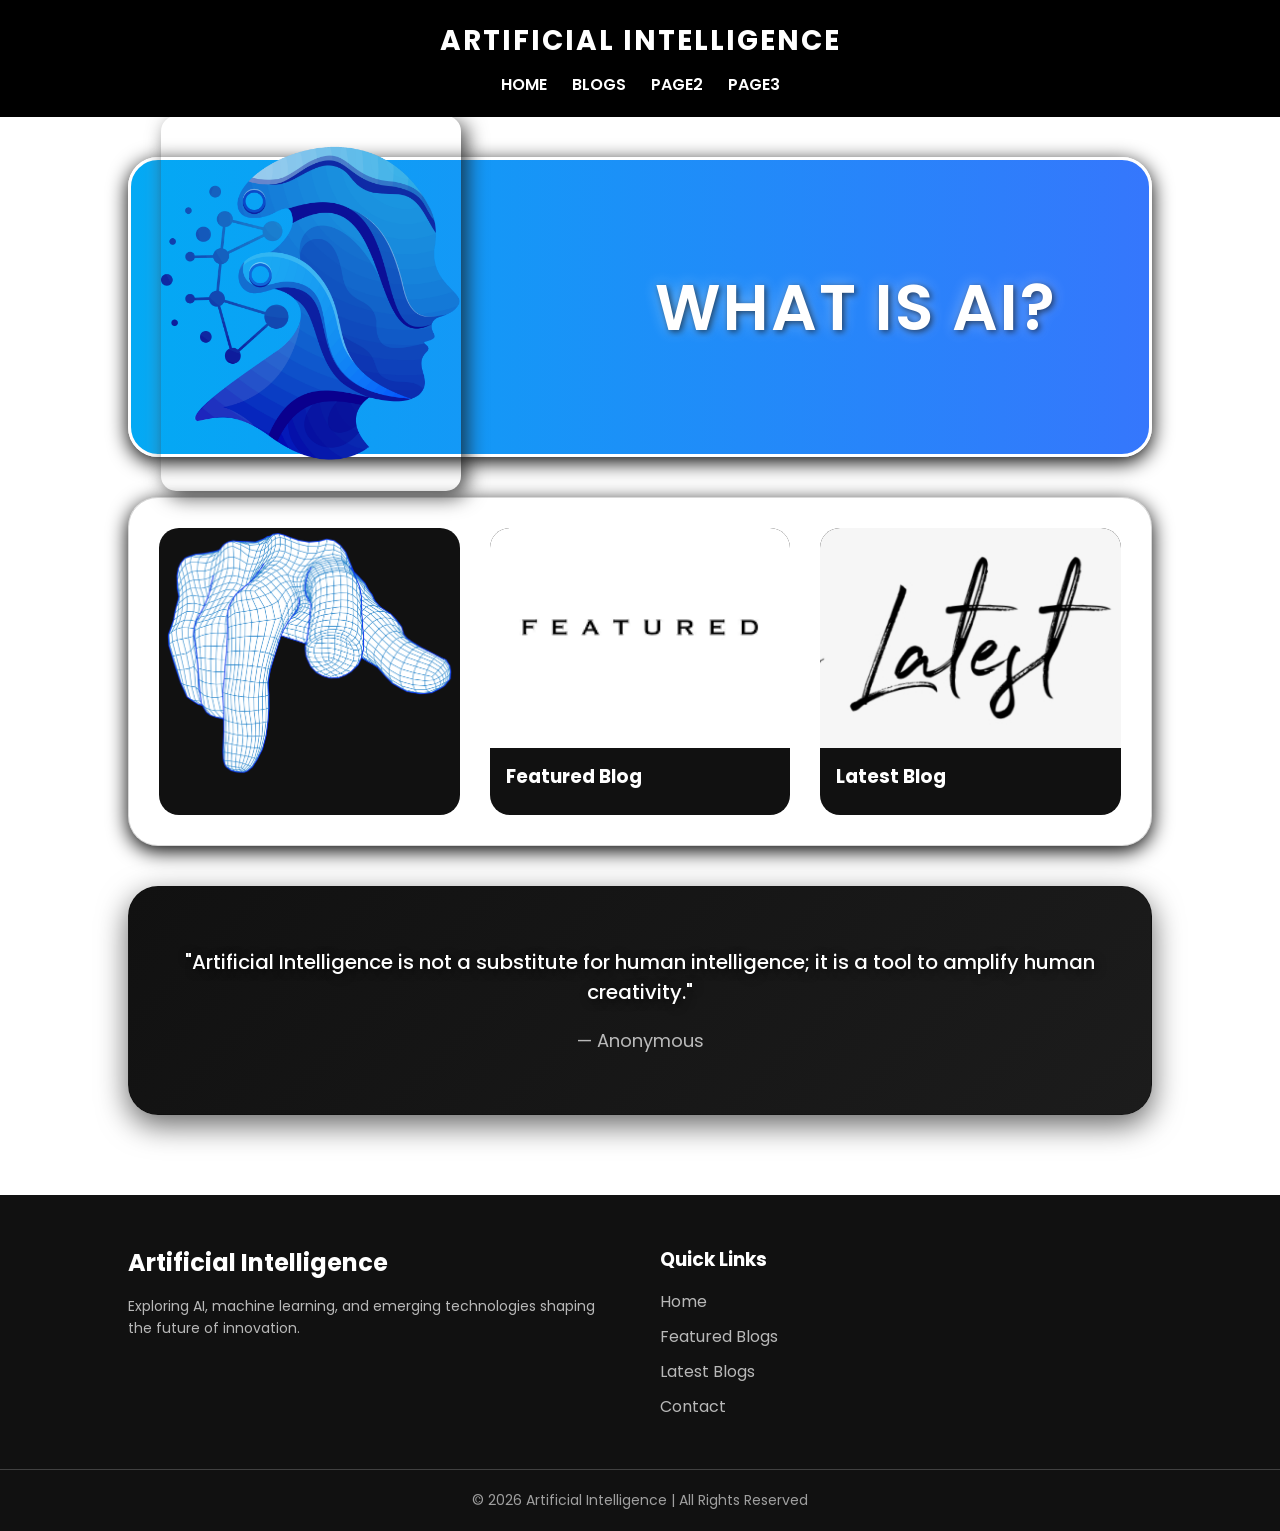
==== home.html @ 25ccd928 "initial commit" ====
<!doctype html>
<html>
<head>
    <title>Artificial Intelligence</title>
	<meta name="viewport" content="width=device-width, initial-scale=1.0">
	<link rel="icon" type="image/png" href="Assests/favicon.png">
    <link rel="stylesheet" type="text/css" href="style.css">
</head>
<body>
	<header>
		<a href="#" class="title">Artificial Intelligence</a>
		<ul class="navigation">
			<li><a href="home.html" style=" color: #fff;">Home</a></li>
			<li><a href="Pages\Blogs.html" style=" color: #fff;">Blogs</a></li>
			<li><a href="Pages\Page2.html" style=" color: #fff;">Page2</a></li>
			<li><a href="Pages\Page3.html" style=" color: #fff;">Page3</a></li>
		</ul>
	</header>
	<div class="container1" >
		<div class="image-box">
            <img src="Assests/ai.png" alt="AI Image">
        </div>
		<div class="hometext">
            <p>What is AI?</p>
        </div>
	</div>

	<div class="container2" >
		<div class="tile1">
            <img src="Assests/blog1.png" alt="Main Blog">
        </div>

        <div class="tile blog-tile">
			<div class="blog-image">
				<a href="Pages/Blogs/Exampleblog.html">
				<img src="Assests/featured.png" alt="Featured Blog"></a>
			</div>
			<div class="blog-content">
				<h3>Featured Blog</h3>
				<p>This blog explores ...</p>
			</div>
		</div>

		<div class="tile blog-tile">
			<div class="blog-image">
				<img src="Assests/latest.png" alt="Latest Blog">
			</div>
			<div class="blog-content">
				<h3>Latest Blog</h3>
				<p>This blog explores ...</p>
			</div>
		</div>
	</div>
	<div class="container3">
		<div class="quote-box">
			<p class="quote">
				"Artificial Intelligence is not a substitute for human intelligence;
				it is a tool to amplify human creativity."
			</p>
			<span class="author">— Anonymous</span>
		</div>
	</div>
	<footer class="footer">
		<div class="footer-container">
			<!-- Column 1: About -->
			<div class="footer-section">
				<h2 class="footer-title">Artificial Intelligence</h2>
				<p>
					Exploring AI, machine learning, and emerging technologies
					shaping the future of innovation.
				</p>
			</div>
			<!-- Column 2: Quick Links -->
			<div class="footer-section">
				<h3>Quick Links</h3>
				<ul>
					<li><a href="home.html">Home</a></li>
					<li><a href="#">Featured Blogs</a></li>
					<li><a href="#">Latest Blogs</a></li>
					<li><a href="#">Contact</a></li>
				</ul>
			</div>
		</div>
		<div class="footer-bottom">
			© 2026 Artificial Intelligence | All Rights Reserved
		</div>

	</footer>
</body>
</html>
---- style.css ----
@import url('https://fonts.googleapis.com/css?family=Poppins:200,300,400,500,600,700,800,900&display=swap');
*
{
	margin: 0;
	padding: 0;
	box-sizing: border-box;
  	font-family: 'Poppins', sans-serif;
}
body
{
	overflow-x: hidden;
    background-color: white;
}
header 
{
    position: sticky;
    top: 0;
    left: 0;
    width: 100%;
    height: auto;
    padding: 20px 0;
    display: flex;
    flex-direction: column;   /* stack vertically */
    justify-content: center;
    align-items: center;      /* center horizontally */
    text-align: center;
    z-index: 10000;
	background-color: black;
}

header .title
{
	position: relative;
	text-align: center;
	font-size: 28px;
	color: #fff;
	text-decoration: none;
	text-transform: uppercase;
	letter-spacing: 2px;
	font-weight: 700;
	opacity: 0;
	animation: slideLeft 0.5s ease-in-out forwards;
}

.navigation
{
	display: flex;
    gap: 25px;      /* cleaner spacing */
    margin-top: 10px;
}

.navigation li
{
	list-style: none;
}
.navigation li a
{
	text-decoration: none;
	font-size: 16px;
	margin-right: 0px;
	font-weight: 600;
	display: inline-block;
	opacity: 1;
	text-transform: uppercase;
}


.container1{
	width: 80%;
    max-width: 1200px;
    margin: 40px auto 0 auto;
    height: 300px;
    display: flex;
    align-items: center;        /* vertical alignment */
    justify-content: space-between;
    padding: 30px;
	border: 3px solid white;
	box-shadow: 0 5px 20px rgba(0,0,0,1);
	background: linear-gradient(90deg,#03a9f4, #4666FF, #ffffff, #03a9f4);
	background-size: 400%;
    border-radius: 30px;
	animation: animate 10s linear infinite;
}

.container1 .hometext {
    width: 55%;
    color: #ffffff;
}

.container1 .hometext p{
	font-size: clamp(40px, 5vw, 100px);
    font-weight: 600;
    text-align: center;
	text-transform: uppercase;
	letter-spacing: 2px;
	text-shadow: 2px 2px 6px rgba(0,0,0,0.6), 0 0 15px rgba(255,255,255,0.4);
}

.container1 .image-box {
    max-width: 300px;
    height: auto;
    border-radius: 15px;
}

.container1 .image-box img {
    width: clamp(150px, 25vw, 350px);
    height: auto;
    border-radius: 15px;
	box-shadow: 6px 6px 20px rgba(0,0,0,0.7), 0 0 25px rgba(255,255,255,0.2);
}

		
@keyframes animate{
0%{background-position: 0%;}
100%{background-position: 400%;}}


.container2{
	width: 80%;
    max-width: 1200px;
    margin: 40px auto;
    display: grid;
    grid-template-columns: repeat(3, 1fr);  /* 3 equal columns */
    gap: 30px;
    padding: 30px;
	border: 1px solid rgba(0,0,0,0.15);
	border-radius: 30px;
	box-shadow: 0 5px 20px rgba(0,0,0,1);
	
}

.tile1 {
    border-radius: 20px;
    overflow: hidden;
    background: #111;
    color: white;
    text-align: center;
    transition: 0.3s ease;
}

.tile1 img {
    width: 100%;
    height: 250px;
    object-fit: cover;
}

.blog-tile{
  overflow: hidden;
  border-radius: 20px;
  background: #111;
  color: #fff;
  cursor: pointer;
  transition: 0.35s ease;
}

/* image */
.blog-tile .blog-image img{
  width: 100%;
  height: 220px;
  object-fit: cover;
  display: block;
  transition: 0.35s ease;
}

/* content area (title always visible) */
.blog-tile .blog-content{
  padding: 14px 16px;
}

/* details hidden by default */
.blog-tile .blog-content p{
  margin-top: 10px;
  font-size: 14px;
  opacity: 0;
  max-height: 0;
  overflow: hidden;
  transition: 0.35s ease;
}

/* hover reveal */
.blog-tile:hover .blog-content p{
  opacity: 1;
  max-height: 80px; /* adjust for more/less lines */
}

/* optional image zoom */
.blog-tile:hover .blog-image img{
  transform: scale(1.05);
}

.container3 {
    width: 80%;
    max-width: 1200px;
    margin: 40px auto;
    padding: 60px 40px;
    border-radius: 30px;
    border: 1px solid rgba(0,0,0,0.15);
    text-align: center;
	backdrop-filter: blur(10px);
    background: linear-gradient(135deg, #111, #1c1c1c);
    box-shadow: 0 10px 30px rgba(0,0,0,0.6);
}

.quote {
    font-size: clamp(10px, 3vw, 20px);
    font-weight: 500;
    color: white;
    line-height: 1.5;
    text-shadow: 2px 2px 10px rgba(0,0,0,0.7);
}

.author {
    display: block;
    margin-top: 20px;
    font-size: 18px;
    color: rgba(255,255,255,0.7);
}

.footer {
    margin-top: 80px;
    background: #111;
    color: white;
    padding: 50px 0 0 0;
}

.footer-container {
    width: 80%;
    max-width: 1200px;
    margin: auto;
    display: grid;
    grid-template-columns: repeat(2, 1fr);
    gap: 40px;
}

.footer-section h2,
.footer-section h3 {
    margin-bottom: 15px;
}

.footer-section p {
    font-size: 14px;
    line-height: 1.6;
    color: rgba(255,255,255,0.7);
}

.footer-section ul {
    list-style: none;
    padding: 0;
}

.footer-section ul li {
    margin-bottom: 10px;
}

.footer-section ul li a {
    text-decoration: none;
    color: rgba(255,255,255,0.7);
    transition: 0.3s ease;
}

.footer-section ul li a:hover {
    color: white;
}

.footer-bottom {
    text-align: center;
    padding: 20px 0;
    margin-top: 40px;
    border-top: 1px solid rgba(255,255,255,0.2);
    font-size: 14px;
    color: rgba(255,255,255,0.6);
}

img{ max-width: 100%; height: auto; }

a:focus-visible, button:focus-visible{
  outline: 2px solid #fff;
  outline-offset: 3px;
}

@keyframes slideLeft
{
	0%
	{
		transform: translateX(-150px);
		opacity: 0;
	}
	100%
	{
		transform: translateX(0px);
		opacity: 1;
	}
}

@media (max-width: 900px) {
    .container2 {
        grid-template-columns: 1fr;
    }
}

@media (max-width: 1100px){
  .container2{ grid-template-columns: repeat(2, 1fr); }
}

@media (max-width: 700px){
  .container2{ grid-template-columns: 1fr; }
}

@media (max-width: 768px) {
    .footer-container {
        grid-template-columns: 1fr;
        text-align: center;
    }
}

@media (max-width: 768px){
  .container1{
    flex-direction: column;
    height: auto;
    gap: 20px;
    text-align: center;
  }
  .container1 .hometext{
    width: 100%;
  }
}
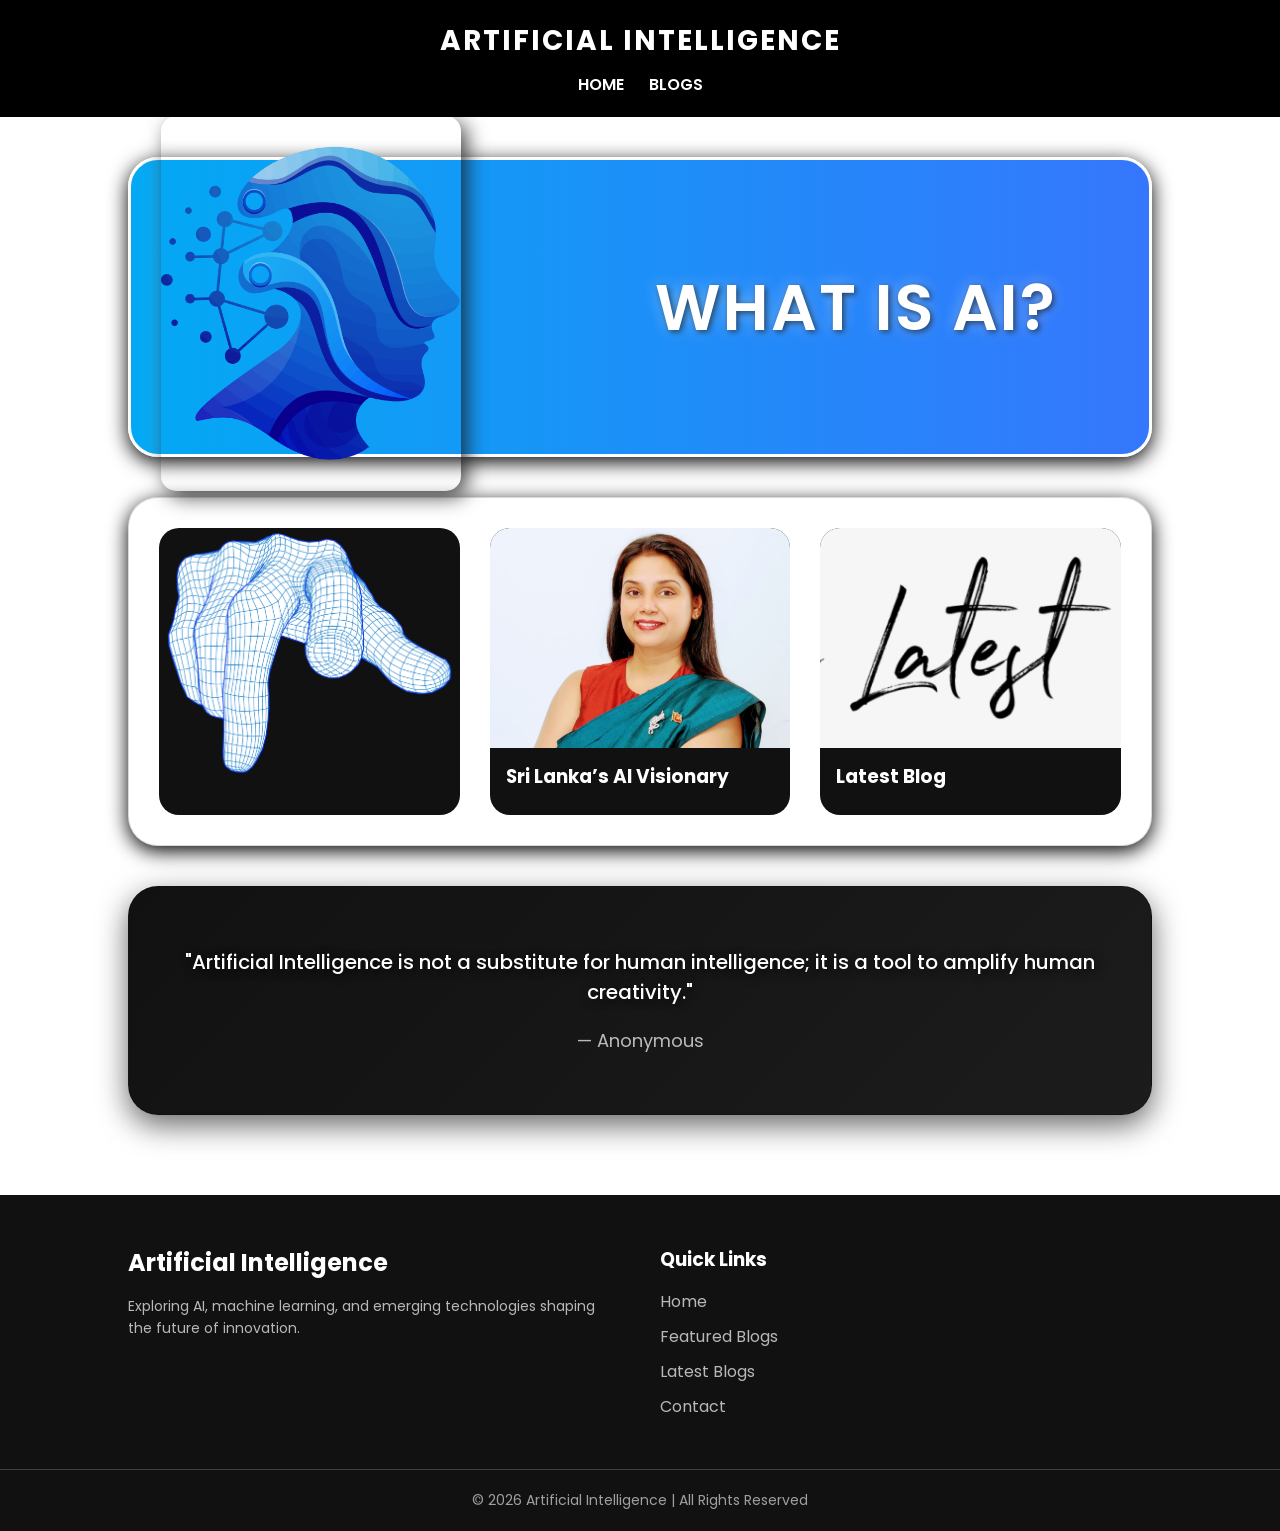
==== commit a2effc4a: "Inserted first blog" ====
--- a/home.html
+++ b/home.html
@@ -12,8 +12,6 @@
 		<ul class="navigation">
 			<li><a href="home.html" style=" color: #fff;">Home</a></li>
 			<li><a href="Pages\Blogs.html" style=" color: #fff;">Blogs</a></li>
-			<li><a href="Pages\Page2.html" style=" color: #fff;">Page2</a></li>
-			<li><a href="Pages\Page3.html" style=" color: #fff;">Page3</a></li>
 		</ul>
 	</header>
 	<div class="container1" >
@@ -32,22 +30,23 @@
 
         <div class="tile blog-tile">
 			<div class="blog-image">
-				<a href="Pages/Blogs/Exampleblog.html">
-				<img src="Assests/featured.png" alt="Featured Blog"></a>
+				<a href="Pages/Blogs/AIVISIONARY.html">
+				<img src="Pages/Blogs/Assets/PA.png" alt="Featured Blog"></a>
 			</div>
 			<div class="blog-content">
-				<h3>Featured Blog</h3>
-				<p>This blog explores ...</p>
+				<h3>Sri Lanka’s AI Visionary</h3>
+				<p>Prof. Anuradhi Hapuarachchi</p>
 			</div>
 		</div>
 
 		<div class="tile blog-tile">
 			<div class="blog-image">
-				<img src="Assests/latest.png" alt="Latest Blog">
+				<a href="Pages/Blogs.html">
+				<img src="Assests/latest.png" alt="Featured Blog"></a>
 			</div>
 			<div class="blog-content">
 				<h3>Latest Blog</h3>
-				<p>This blog explores ...</p>
+				<!--<p>This blog explores ...</p>-->
 			</div>
 		</div>
 	</div>
